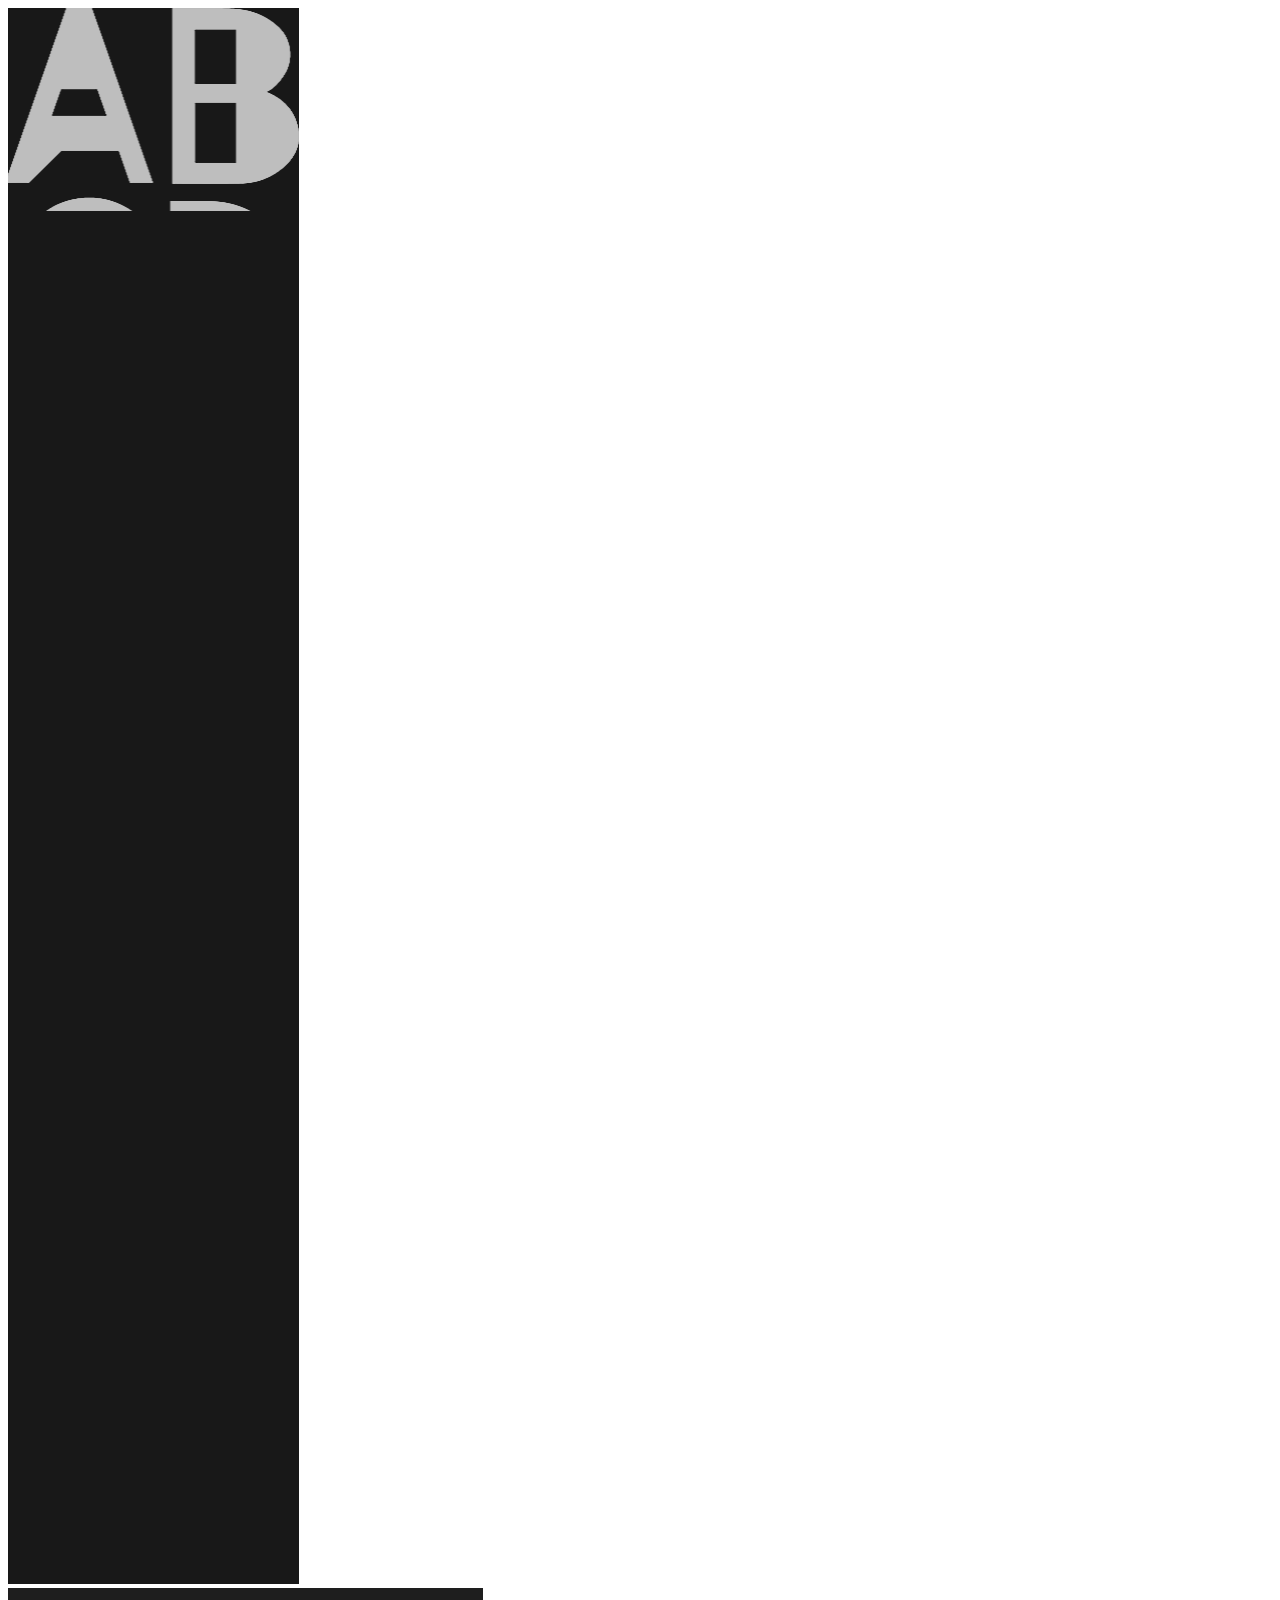
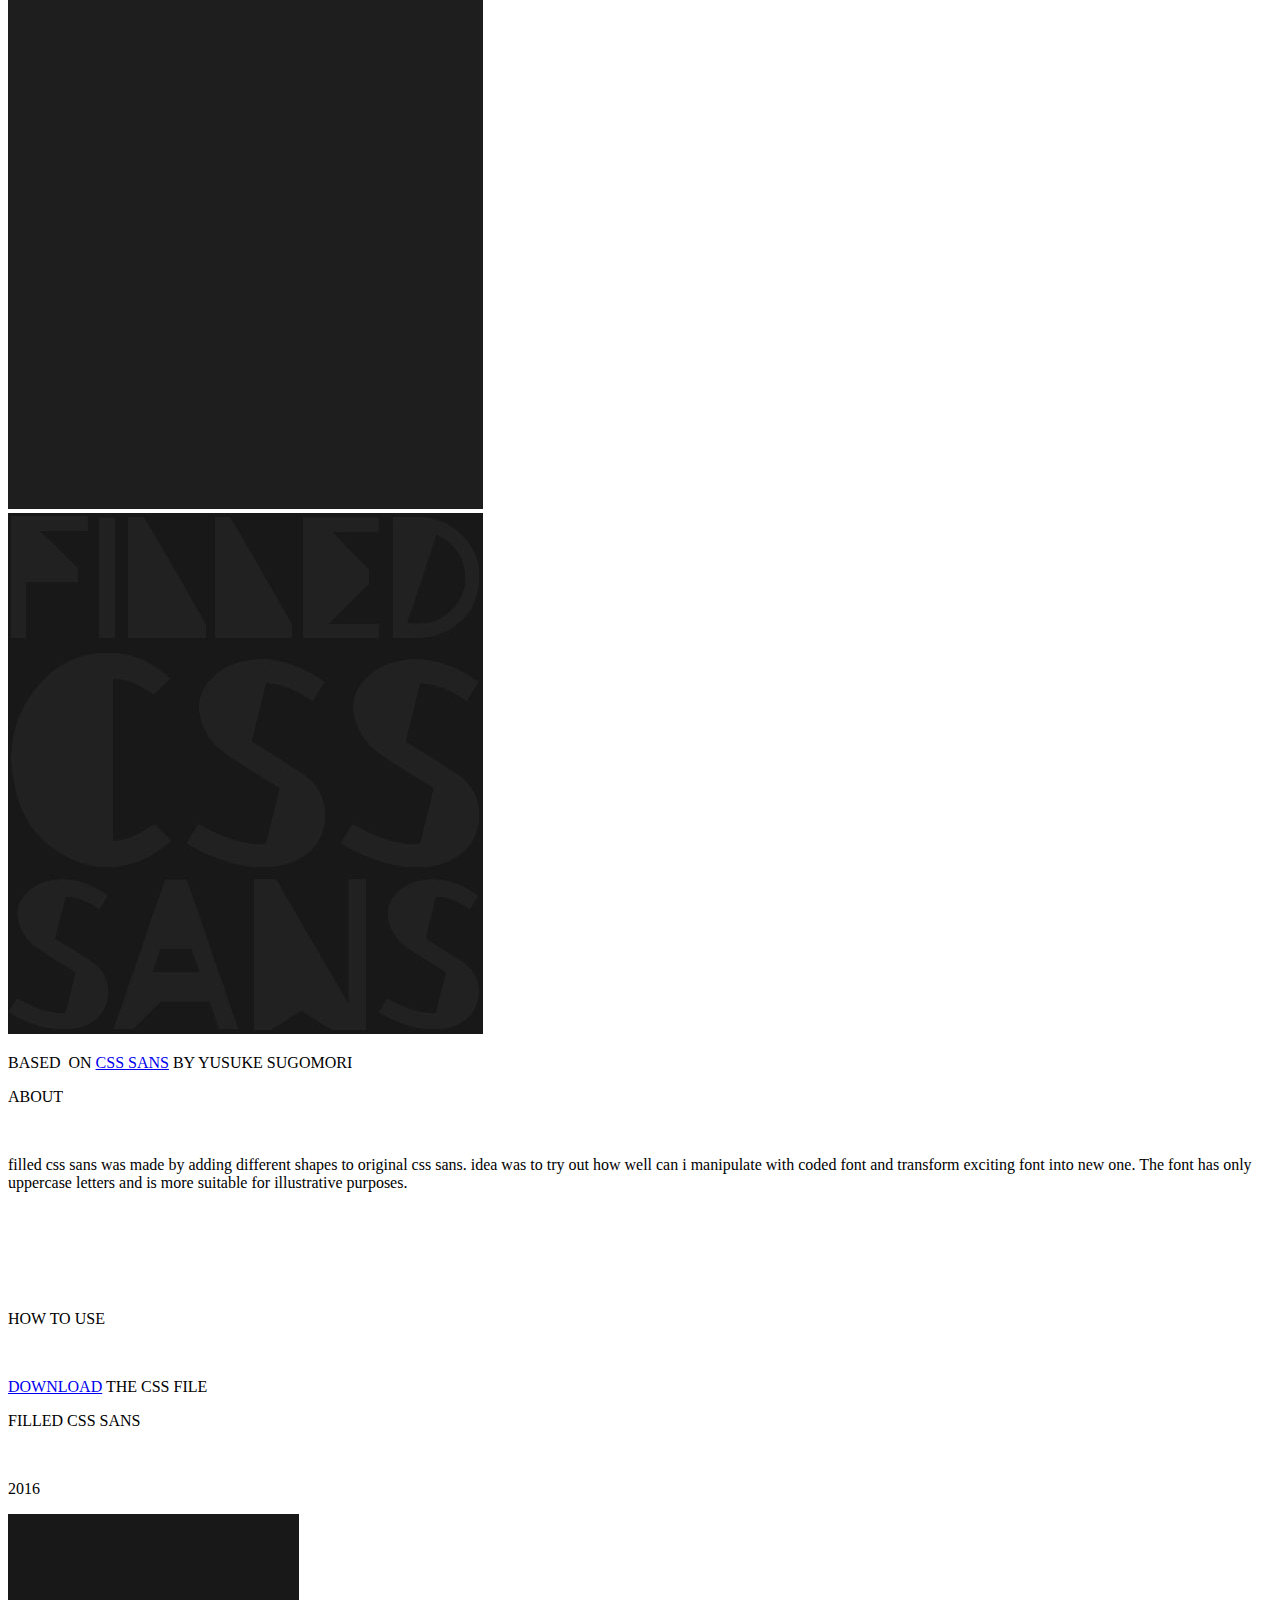
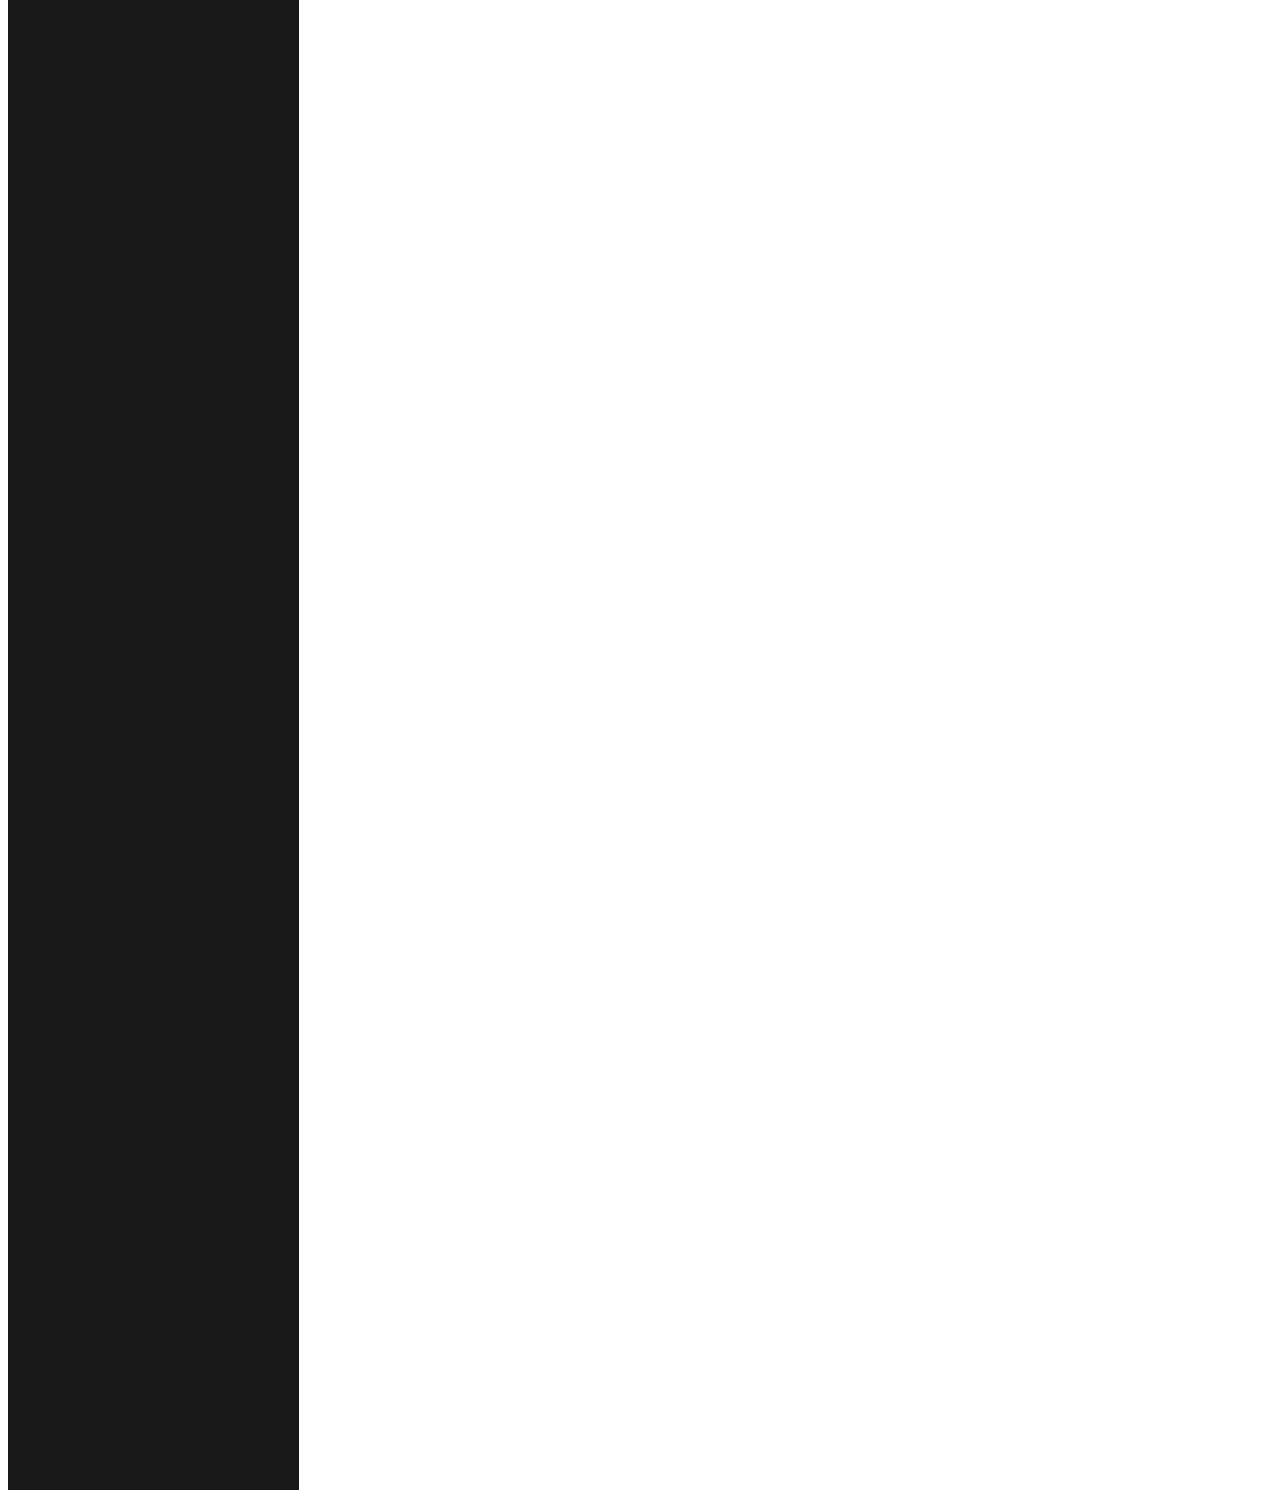
==== filled-css-sans.html @ e996a2e2 "fifth commit" ====
<!DOCTYPE html>
<html class="html" lang="en-US">
 <head>

  <script type="text/javascript">
   if(typeof Muse == "undefined") window.Muse = {}; window.Muse.assets = {"required":["jquery-1.8.3.min.js", "museutils.js", "jquery.watch.js", "filled-css-sans.css"], "outOfDate":[]};
</script>
  
  <meta http-equiv="Content-type" content="text/html;charset=UTF-8"/>
  <meta name="generator" content="2015.0.0.309"/>
  <title>Filled CSS Sans</title>
  <!-- CSS -->
  <link rel="stylesheet" type="text/css" href="css/site_global.css?4060860913"/>
  <link rel="stylesheet" type="text/css" href="css/filled-css-sans.css?461024444" id="pagesheet"/>
  <!-- Other scripts -->
  <script type="text/javascript">
   document.documentElement.className += ' js';
</script>
   </head>
 <body>

  <div class="clearfix" id="page"><!-- group -->
   <div class="clip_frame grpelem" id="u309"><!-- image -->
    <img class="block" id="u309_img" src="images/alpha.gif" alt="" width="291" height="1576"/>
   </div>
   <div class="clearfix grpelem" id="ppu271"><!-- column -->
    <div class="clearfix colelem" id="pu271"><!-- group -->
     <div class="clip_frame grpelem" id="u271"><!-- image -->
      <img class="block" id="u271_img" src="images/filled-head.gif" alt="" width="475" height="521"/>
     </div>
     <div class="clip_frame grpelem" id="u272"><!-- image -->
      <img class="block" id="u272_img" src="images/filled-head.jpg" alt="" width="475" height="521"/>
     </div>
    </div>
    <div class="clearfix colelem" id="u322-8"><!-- content -->
     <p>BASED&nbsp; ON <a class="nonblock" href="http://yusugomori.com/projects/css-sans/" target="_blank">CSS SANS</a> BY YUSUKE SUGOMORI</p>
    </div>
    <div class="clearfix colelem" id="u278-18"><!-- content -->
     <p id="u278-2">ABOUT</p>
     <p id="u278-3">&nbsp;</p>
     <p id="u278-5">filled css sans was made by adding different shapes to original css sans. idea was to try out how well can i manipulate with coded font and transform exciting font into new one. The font has only uppercase letters and is more suitable for illustrative purposes.</p>
     <p id="u278-6">&nbsp;</p>
     <p id="u278-7">&nbsp;</p>
     <p id="u278-8">&nbsp;</p>
     <p id="u278-10">HOW TO USE</p>
     <p id="u278-11">&nbsp;</p>
     <p id="u278-16"><a class="nonblock" href="assets/filled-css-sans.css" target="_blank">DOWNLOAD</a> THE CSS FILE</p>
    </div>
    <div class="clearfix colelem" id="u327-7"><!-- content -->
     <p>FILLED CSS SANS</p>
     <p>&nbsp;</p>
     <p>2016</p>
    </div>
   </div>
   <div class="clip_frame grpelem" id="u314"><!-- image -->
    <img class="block" id="u314_img" src="images/alpha2.gif" alt="" width="291" height="1576"/>
   </div>
   <div class="verticalspacer"></div>
  </div>
  <!-- JS includes -->
  <script type="text/javascript">
   if (document.location.protocol != 'https:') document.write('\x3Cscript src="http://musecdn2.businesscatalyst.com/scripts/4.0/jquery-1.8.3.min.js" type="text/javascript">\x3C/script>');
</script>
  <script type="text/javascript">
   window.jQuery || document.write('\x3Cscript src="scripts/jquery-1.8.3.min.js" type="text/javascript">\x3C/script>');
</script>
  <script src="scripts/museutils.js?183364071" type="text/javascript"></script>
  <script src="scripts/jquery.watch.js?71412426" type="text/javascript"></script>
  <!-- Other scripts -->
  <script type="text/javascript">
   $(document).ready(function() { try {
(function(){var a={},b=function(a){if(a.match(/^rgb/))return a=a.replace(/\s+/g,"").match(/([\d\,]+)/gi)[0].split(","),(parseInt(a[0])<<16)+(parseInt(a[1])<<8)+parseInt(a[2]);if(a.match(/^\#/))return parseInt(a.substr(1),16);return 0};(function(){$('link[type="text/css"]').each(function(){var b=($(this).attr("href")||"").match(/\/?css\/([\w\-]+\.css)\?(\d+)/);b&&b[1]&&b[2]&&(a[b[1]]=b[2])})})();(function(){$("body").append('<div class="version" style="display:none; width:1px; height:1px;"></div>');
for(var c=$(".version"),d=0;d<Muse.assets.required.length;){var f=Muse.assets.required[d],g=f.match(/([\w\-\.]+)\.(\w+)$/),k=g&&g[1]?g[1]:null,g=g&&g[2]?g[2]:null;switch(g.toLowerCase()){case "css":k=k.replace(/\W/gi,"_").replace(/^([^a-z])/gi,"_$1");c.addClass(k);var g=b(c.css("color")),h=b(c.css("background-color"));g!=0||h!=0?(Muse.assets.required.splice(d,1),"undefined"!=typeof a[f]&&(g!=a[f]>>>24||h!=(a[f]&16777215))&&Muse.assets.outOfDate.push(f)):d++;c.removeClass(k);break;case "js":k.match(/^jquery-[\d\.]+/gi)&&
typeof $!="undefined"?Muse.assets.required.splice(d,1):d++;break;default:throw Error("Unsupported file type: "+g);}}c.remove();if(Muse.assets.outOfDate.length||Muse.assets.required.length)c="Some files on the server may be missing or incorrect. Clear browser cache and try again. If the problem persists please contact website author.",(d=location&&location.search&&location.search.match&&location.search.match(/muse_debug/gi))&&Muse.assets.outOfDate.length&&(c+="\nOut of date: "+Muse.assets.outOfDate.join(",")),d&&Muse.assets.required.length&&(c+="\nMissing: "+Muse.assets.required.join(",")),alert(c)})()})();/* body */
Muse.Utils.transformMarkupToFixBrowserProblemsPreInit();/* body */
Muse.Utils.prepHyperlinks(true);/* body */
Muse.Utils.fullPage('#page');/* 100% height page */
Muse.Utils.showWidgetsWhenReady();/* body */
Muse.Utils.transformMarkupToFixBrowserProblems();/* body */
} catch(e) { if (e && 'function' == typeof e.notify) e.notify(); else Muse.Assert.fail('Error calling selector function:' + e); }});
</script>
   </body>
</html>
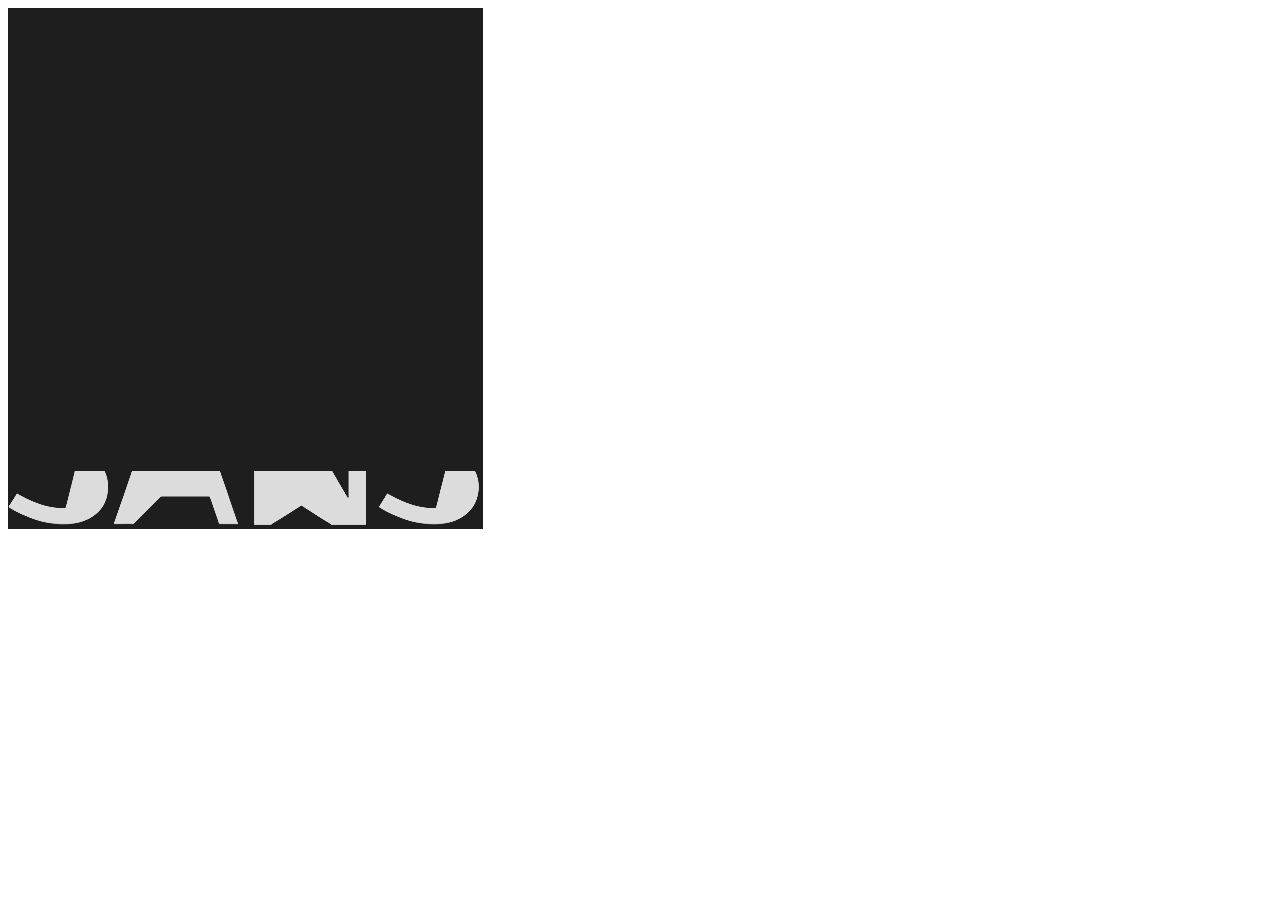
==== commit 9a89a40c: "sixth commit" ====
--- a/filled-css-sans.html
+++ b/filled-css-sans.html
@@ -3,15 +3,15 @@
  <head>
 
   <script type="text/javascript">
-   if(typeof Muse == "undefined") window.Muse = {}; window.Muse.assets = {"required":["jquery-1.8.3.min.js", "museutils.js", "jquery.watch.js", "filled-css-sans.css"], "outOfDate":[]};
+   if(typeof Muse == "undefined") window.Muse = {}; window.Muse.assets = {"required":["jquery-1.8.3.min.js", "museutils.js", "jquery.watch.js", "index.css"], "outOfDate":[]};
 </script>
   
   <meta http-equiv="Content-type" content="text/html;charset=UTF-8"/>
   <meta name="generator" content="2015.0.0.309"/>
-  <title>Filled CSS Sans</title>
+  <title>Home</title>
   <!-- CSS -->
-  <link rel="stylesheet" type="text/css" href="css/site_global.css?4060860913"/>
-  <link rel="stylesheet" type="text/css" href="css/filled-css-sans.css?461024444" id="pagesheet"/>
+  <link rel="stylesheet" type="text/css" href="css/site_global.css?440862935"/>
+  <link rel="stylesheet" type="text/css" href="css/index.css?4251204375" id="pagesheet"/>
   <!-- Other scripts -->
   <script type="text/javascript">
    document.documentElement.className += ' js';
@@ -19,42 +19,8 @@
    </head>
  <body>
 
-  <div class="clearfix" id="page"><!-- group -->
-   <div class="clip_frame grpelem" id="u309"><!-- image -->
-    <img class="block" id="u309_img" src="images/alpha.gif" alt="" width="291" height="1576"/>
-   </div>
-   <div class="clearfix grpelem" id="ppu271"><!-- column -->
-    <div class="clearfix colelem" id="pu271"><!-- group -->
-     <div class="clip_frame grpelem" id="u271"><!-- image -->
-      <img class="block" id="u271_img" src="images/filled-head.gif" alt="" width="475" height="521"/>
-     </div>
-     <div class="clip_frame grpelem" id="u272"><!-- image -->
-      <img class="block" id="u272_img" src="images/filled-head.jpg" alt="" width="475" height="521"/>
-     </div>
-    </div>
-    <div class="clearfix colelem" id="u322-8"><!-- content -->
-     <p>BASED&nbsp; ON <a class="nonblock" href="http://yusugomori.com/projects/css-sans/" target="_blank">CSS SANS</a> BY YUSUKE SUGOMORI</p>
-    </div>
-    <div class="clearfix colelem" id="u278-18"><!-- content -->
-     <p id="u278-2">ABOUT</p>
-     <p id="u278-3">&nbsp;</p>
-     <p id="u278-5">filled css sans was made by adding different shapes to original css sans. idea was to try out how well can i manipulate with coded font and transform exciting font into new one. The font has only uppercase letters and is more suitable for illustrative purposes.</p>
-     <p id="u278-6">&nbsp;</p>
-     <p id="u278-7">&nbsp;</p>
-     <p id="u278-8">&nbsp;</p>
-     <p id="u278-10">HOW TO USE</p>
-     <p id="u278-11">&nbsp;</p>
-     <p id="u278-16"><a class="nonblock" href="assets/filled-css-sans.css" target="_blank">DOWNLOAD</a> THE CSS FILE</p>
-    </div>
-    <div class="clearfix colelem" id="u327-7"><!-- content -->
-     <p>FILLED CSS SANS</p>
-     <p>&nbsp;</p>
-     <p>2016</p>
-    </div>
-   </div>
-   <div class="clip_frame grpelem" id="u314"><!-- image -->
-    <img class="block" id="u314_img" src="images/alpha2.gif" alt="" width="291" height="1576"/>
-   </div>
+  <div class="clearfix" id="page"><!-- column -->
+   <a class="nonblock nontext clip_frame colelem" id="u146" href="filled-css-sans.html"><!-- image --><img class="block" id="u146_img" src="images/filled-head.gif" alt="" width="475" height="521"/></a>
    <div class="verticalspacer"></div>
   </div>
   <!-- JS includes -->
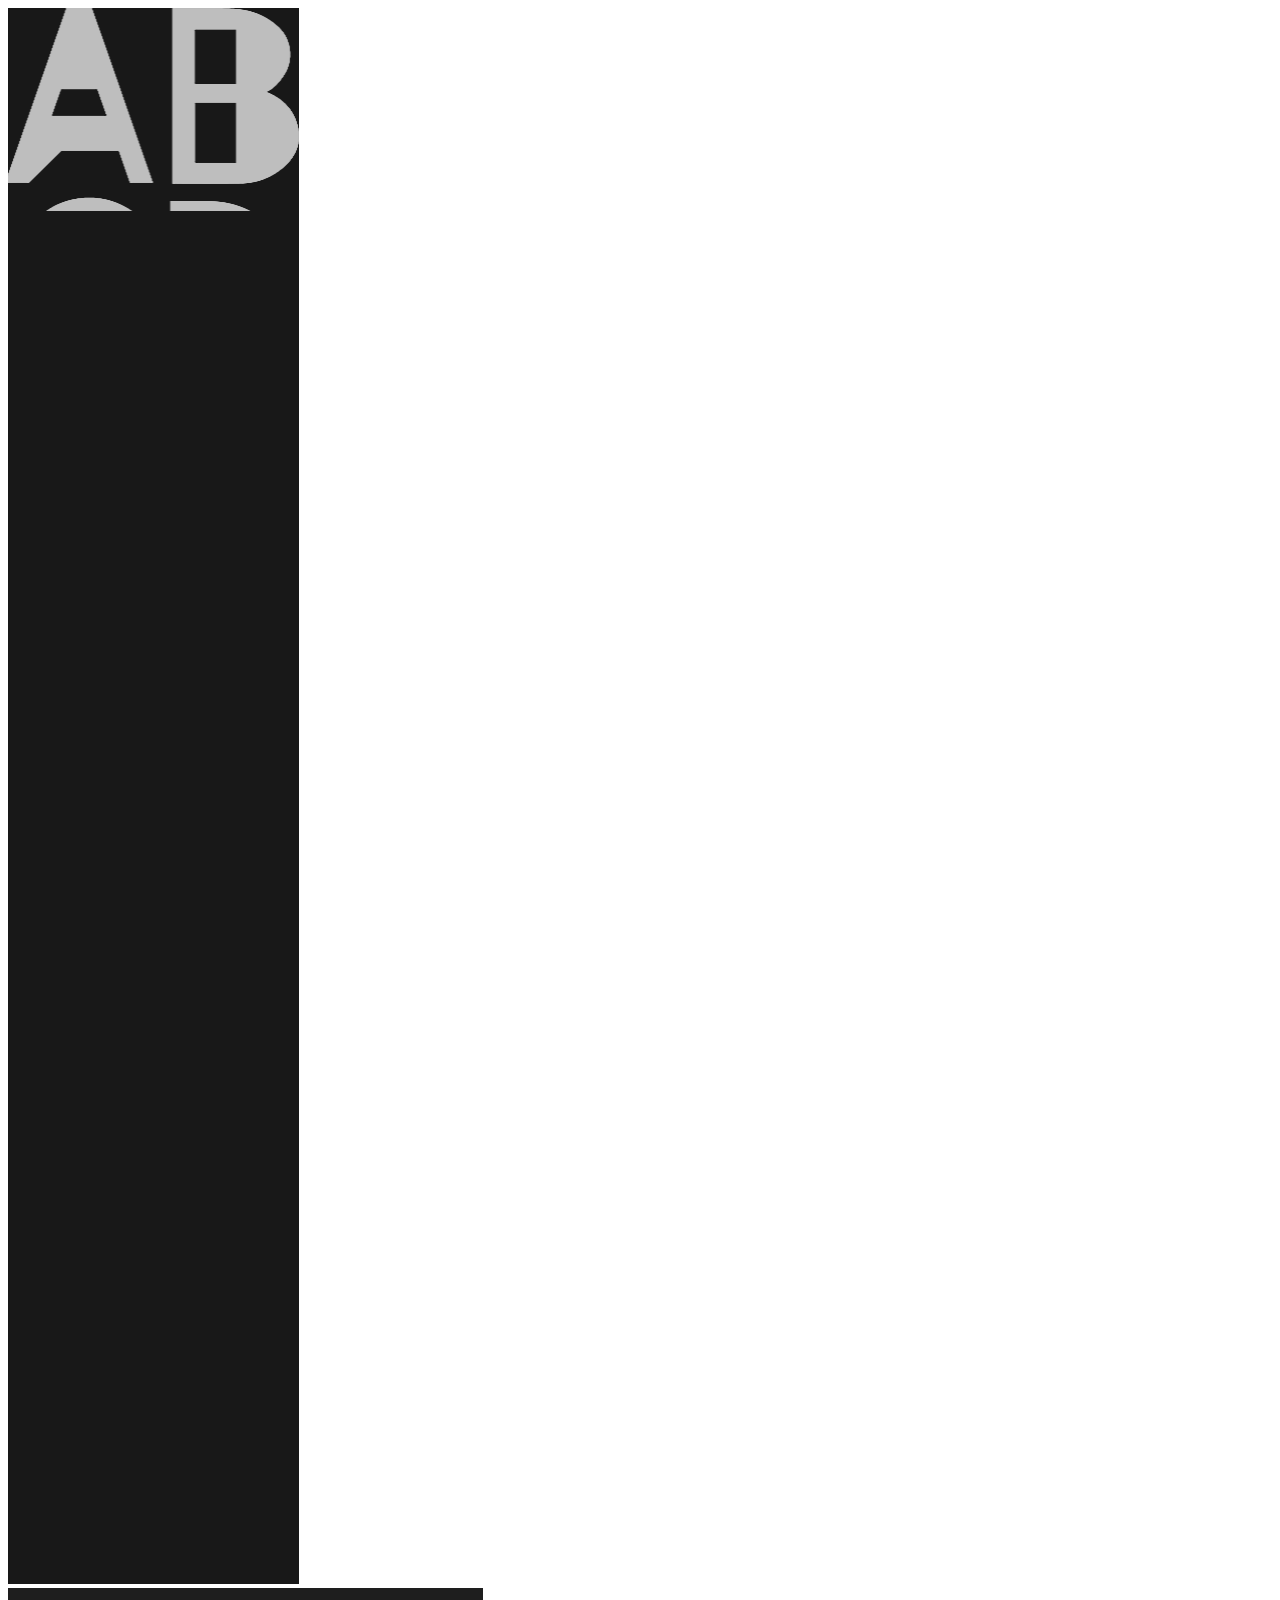
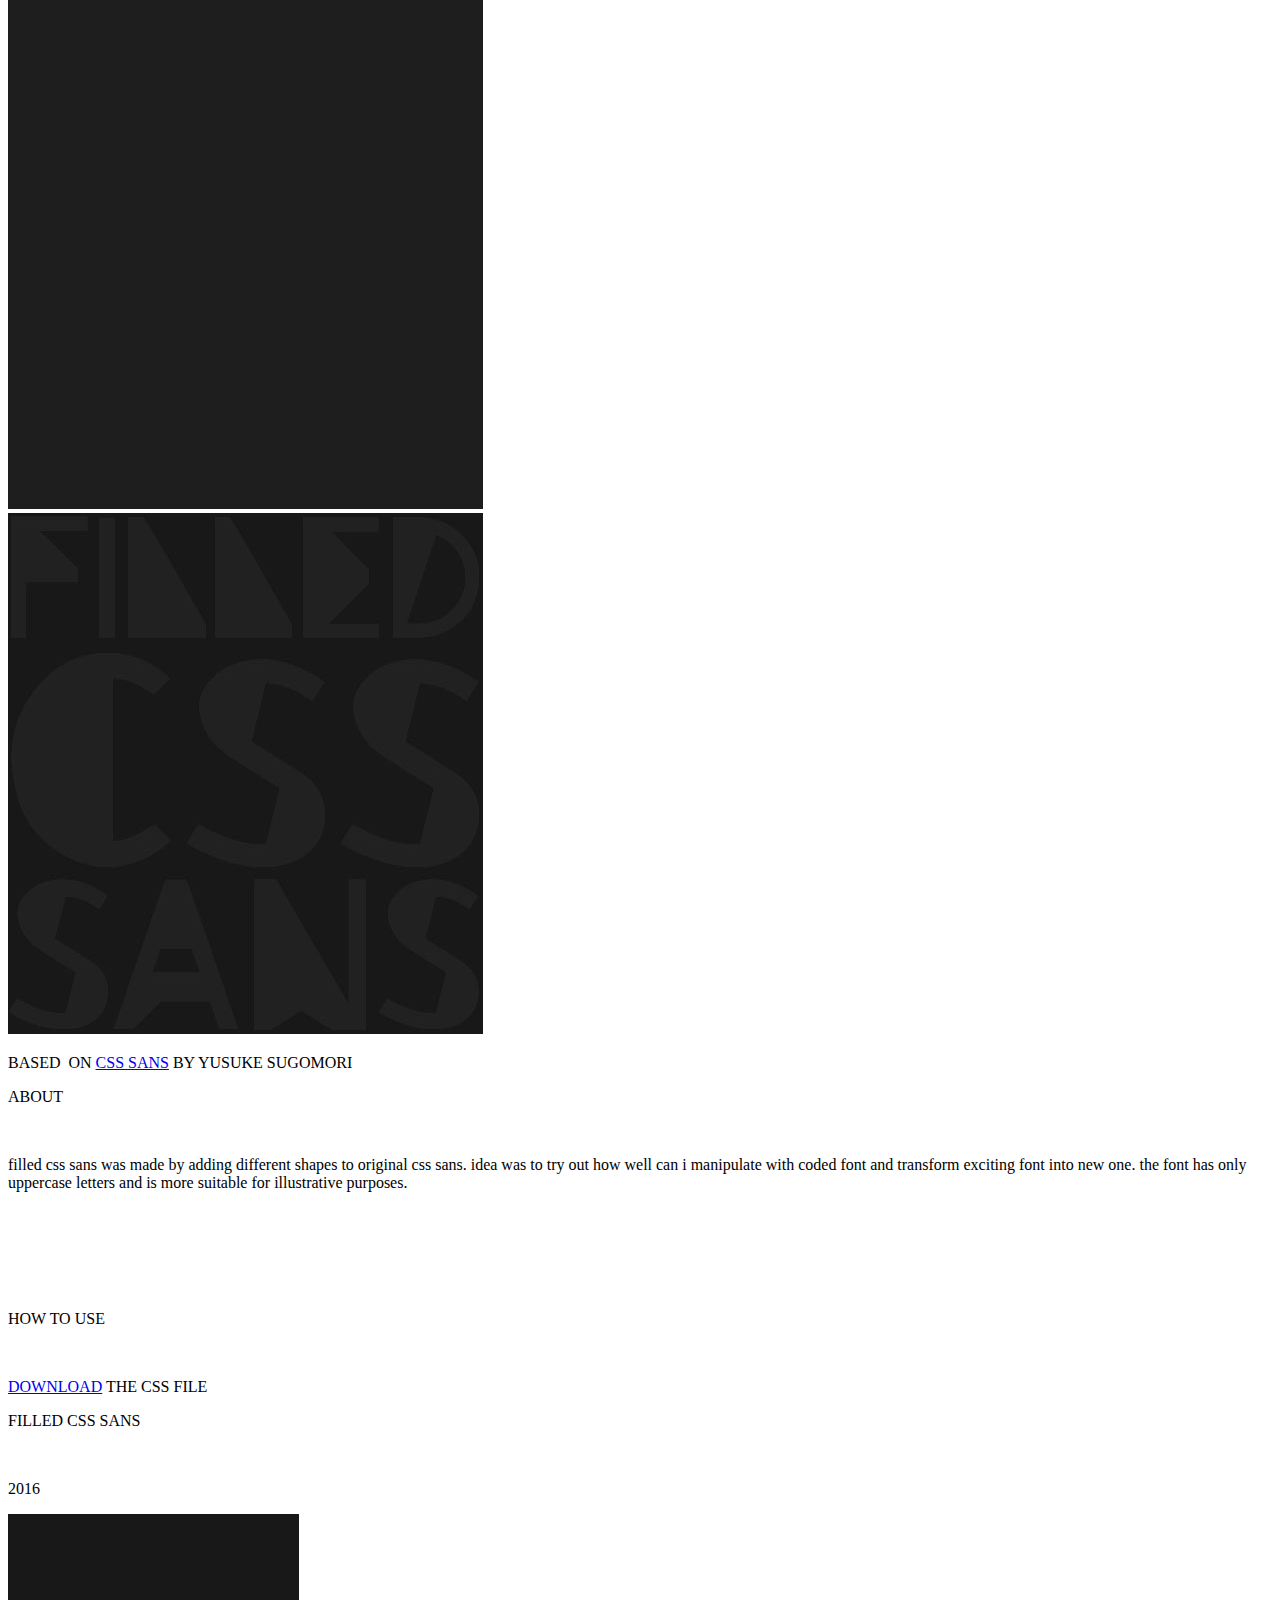
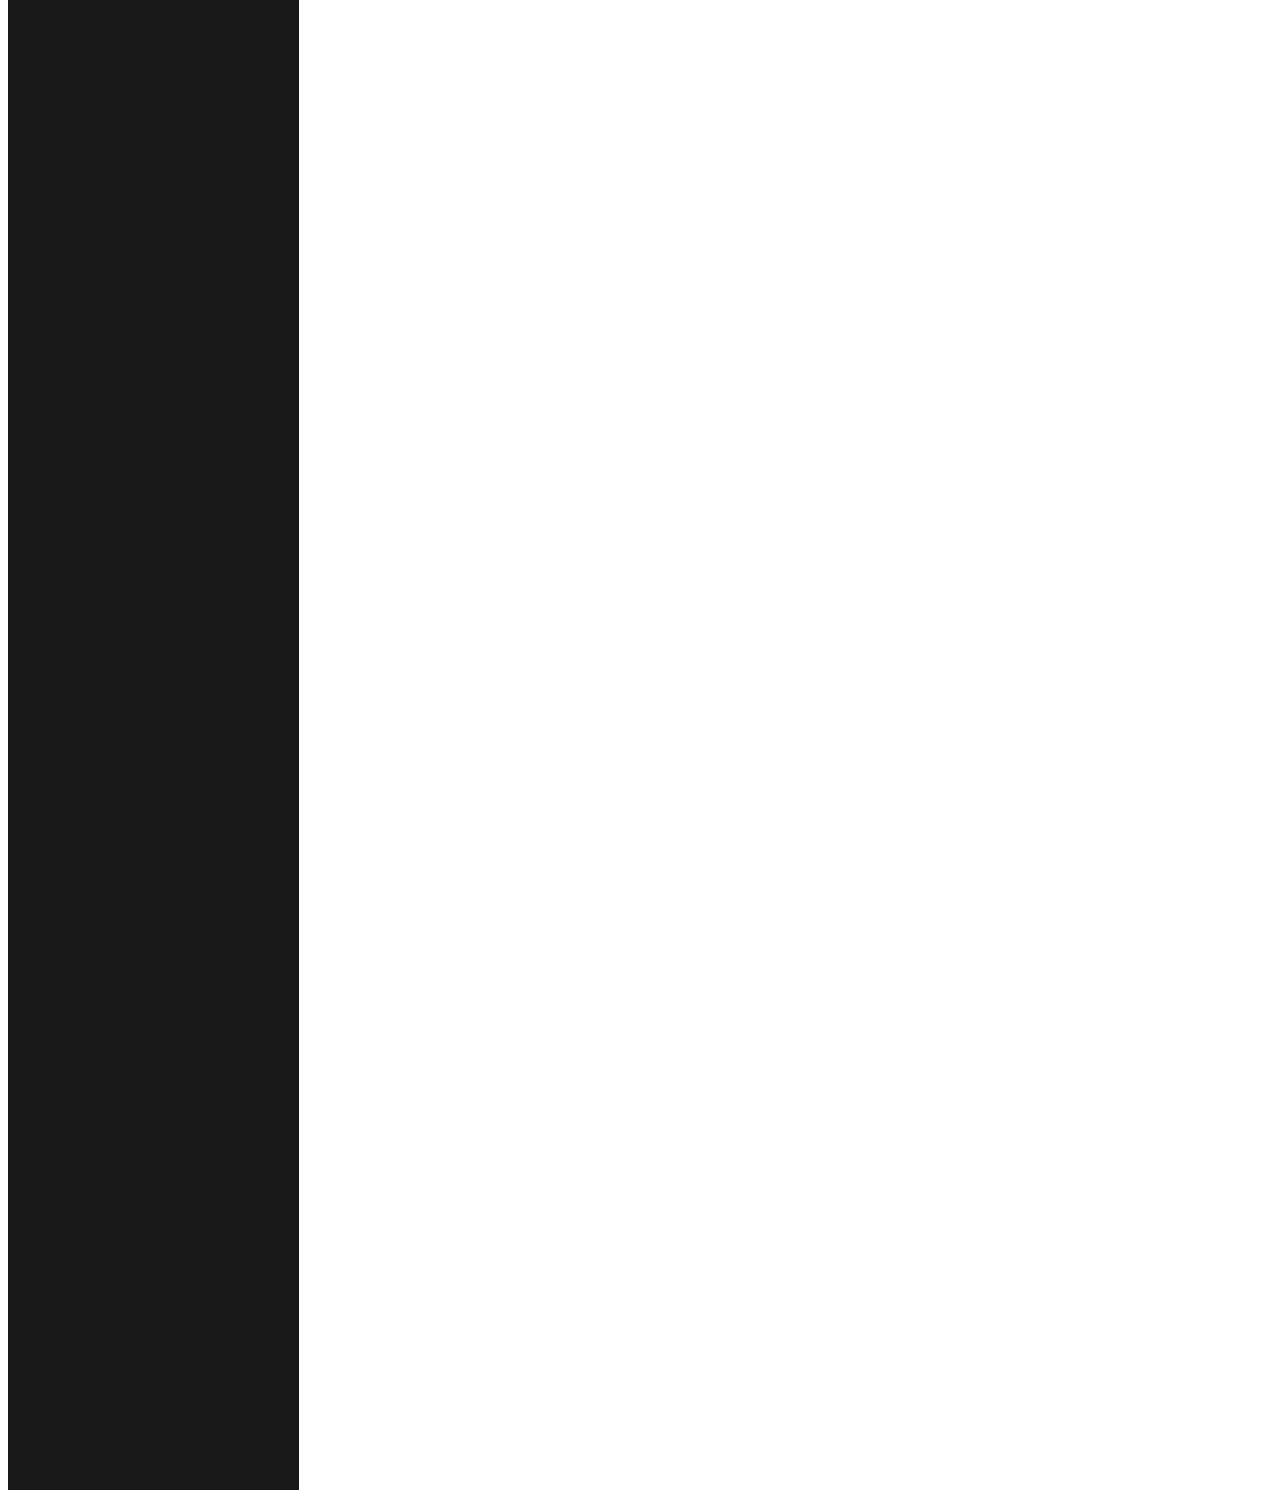
==== commit d798c0f1: "eight commit" ====
--- a/filled-css-sans.html
+++ b/filled-css-sans.html
@@ -3,15 +3,15 @@
  <head>
 
   <script type="text/javascript">
-   if(typeof Muse == "undefined") window.Muse = {}; window.Muse.assets = {"required":["jquery-1.8.3.min.js", "museutils.js", "jquery.watch.js", "index.css"], "outOfDate":[]};
+   if(typeof Muse == "undefined") window.Muse = {}; window.Muse.assets = {"required":["jquery-1.8.3.min.js", "museutils.js", "jquery.watch.js", "filled-css-sans.css"], "outOfDate":[]};
 </script>
   
   <meta http-equiv="Content-type" content="text/html;charset=UTF-8"/>
   <meta name="generator" content="2015.0.0.309"/>
-  <title>Home</title>
+  <title>Filled CSS Sans</title>
   <!-- CSS -->
-  <link rel="stylesheet" type="text/css" href="css/site_global.css?440862935"/>
-  <link rel="stylesheet" type="text/css" href="css/index.css?4251204375" id="pagesheet"/>
+  <link rel="stylesheet" type="text/css" href="css/site_global.css?4060860913"/>
+  <link rel="stylesheet" type="text/css" href="css/filled-css-sans.css?461024444" id="pagesheet"/>
   <!-- Other scripts -->
   <script type="text/javascript">
    document.documentElement.className += ' js';
@@ -19,8 +19,42 @@
    </head>
  <body>
 
-  <div class="clearfix" id="page"><!-- column -->
-   <a class="nonblock nontext clip_frame colelem" id="u146" href="filled-css-sans.html"><!-- image --><img class="block" id="u146_img" src="images/filled-head.gif" alt="" width="475" height="521"/></a>
+  <div class="clearfix" id="page"><!-- group -->
+   <div class="clip_frame grpelem" id="u309"><!-- image -->
+    <img class="block" id="u309_img" src="images/alpha.gif" alt="" width="291" height="1576"/>
+   </div>
+   <div class="clearfix grpelem" id="ppu271"><!-- column -->
+    <div class="clearfix colelem" id="pu271"><!-- group -->
+     <div class="clip_frame grpelem" id="u271"><!-- image -->
+      <img class="block" id="u271_img" src="images/filled-head.gif" alt="" width="475" height="521"/>
+     </div>
+     <div class="clip_frame grpelem" id="u272"><!-- image -->
+      <img class="block" id="u272_img" src="images/filled-head.jpg" alt="" width="475" height="521"/>
+     </div>
+    </div>
+    <div class="clearfix colelem" id="u322-8"><!-- content -->
+     <p>BASED&nbsp; ON <a class="nonblock" href="http://yusugomori.com/projects/css-sans/" target="_blank">CSS SANS</a> BY YUSUKE SUGOMORI</p>
+    </div>
+    <div class="clearfix colelem" id="u278-18"><!-- content -->
+     <p id="u278-2">ABOUT</p>
+     <p id="u278-3">&nbsp;</p>
+     <p id="u278-5">filled css sans was made by adding different shapes to original css sans. idea was to try out how well can i manipulate with coded font and transform exciting font into new one. the font has only uppercase letters and is more suitable for illustrative purposes.</p>
+     <p id="u278-6">&nbsp;</p>
+     <p id="u278-7">&nbsp;</p>
+     <p id="u278-8">&nbsp;</p>
+     <p id="u278-10">HOW TO USE</p>
+     <p id="u278-11">&nbsp;</p>
+     <p id="u278-16"><a class="nonblock" href="assets/filled-css-sans2.css" target="_blank">DOWNLOAD</a> THE CSS FILE</p>
+    </div>
+    <div class="clearfix colelem" id="u327-7"><!-- content -->
+     <p>FILLED CSS SANS</p>
+     <p>&nbsp;</p>
+     <p>2016</p>
+    </div>
+   </div>
+   <div class="clip_frame grpelem" id="u314"><!-- image -->
+    <img class="block" id="u314_img" src="images/alpha2.gif" alt="" width="291" height="1576"/>
+   </div>
    <div class="verticalspacer"></div>
   </div>
   <!-- JS includes -->
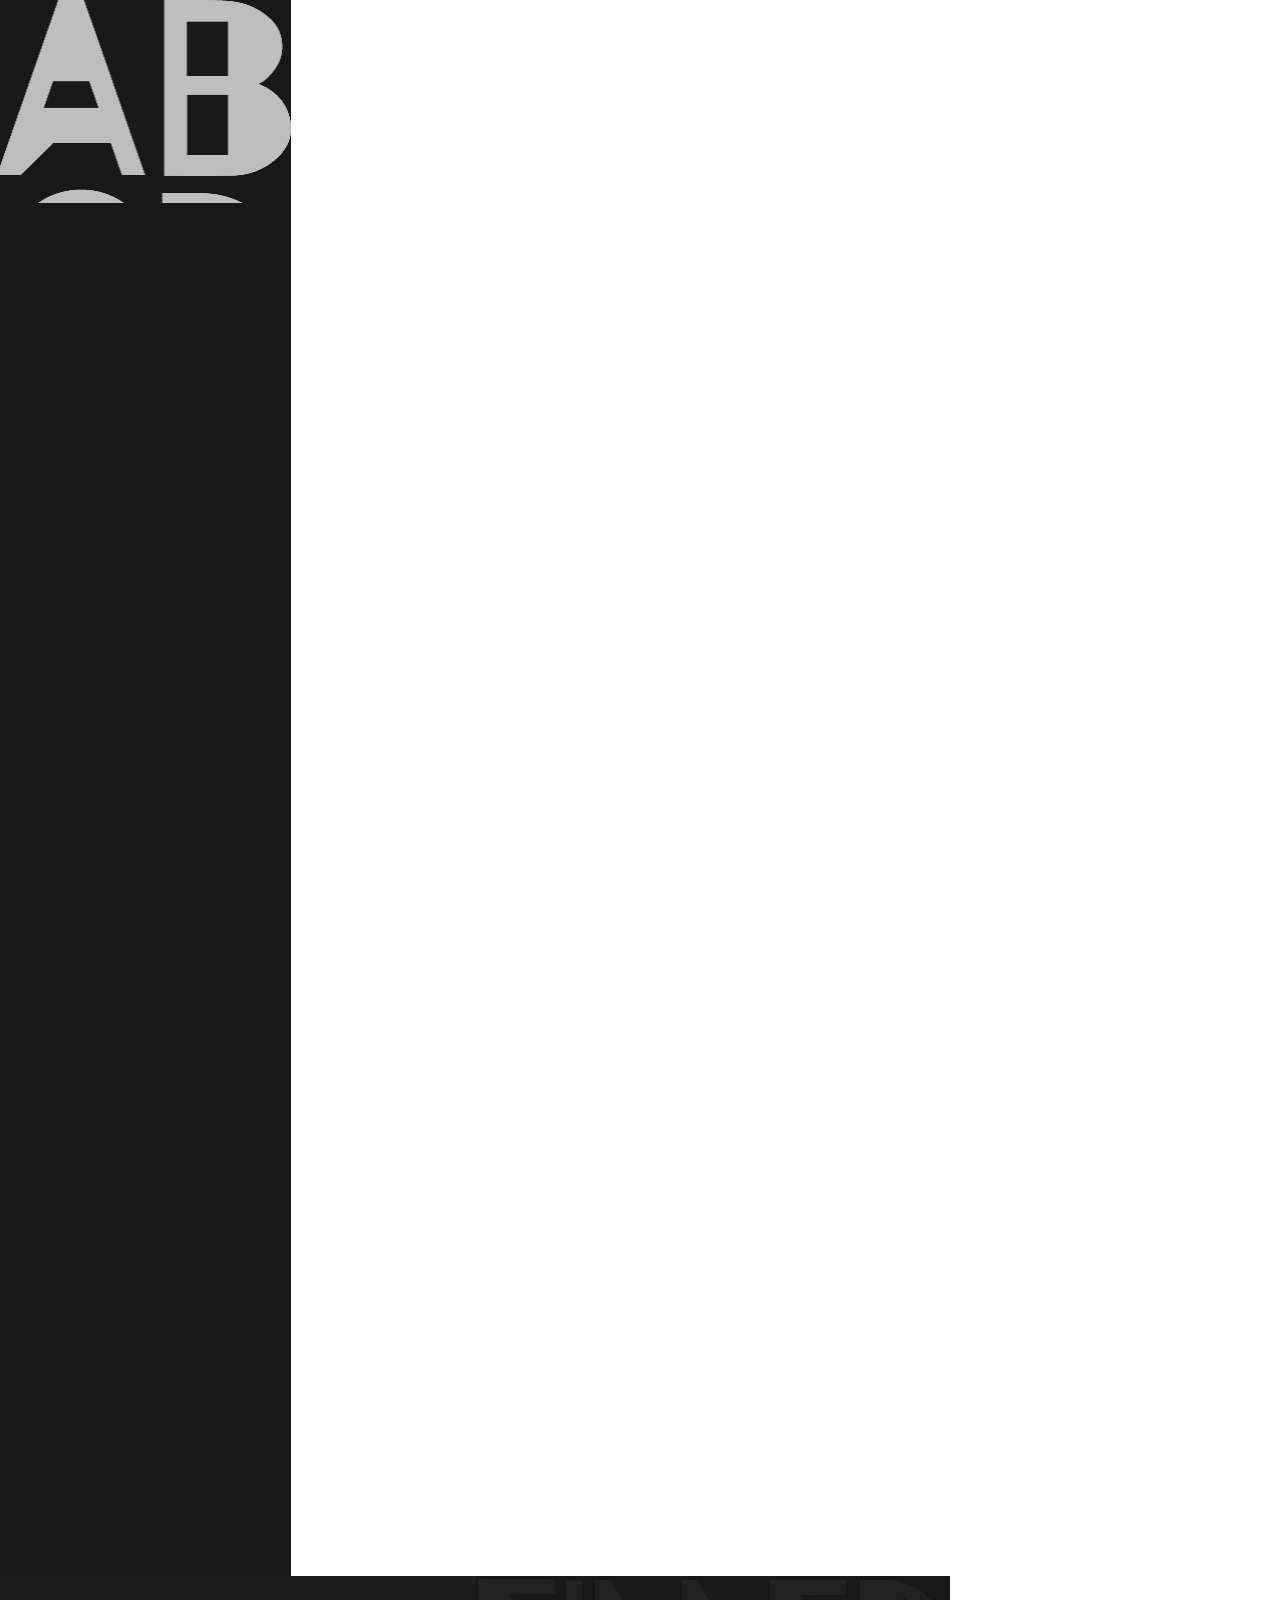
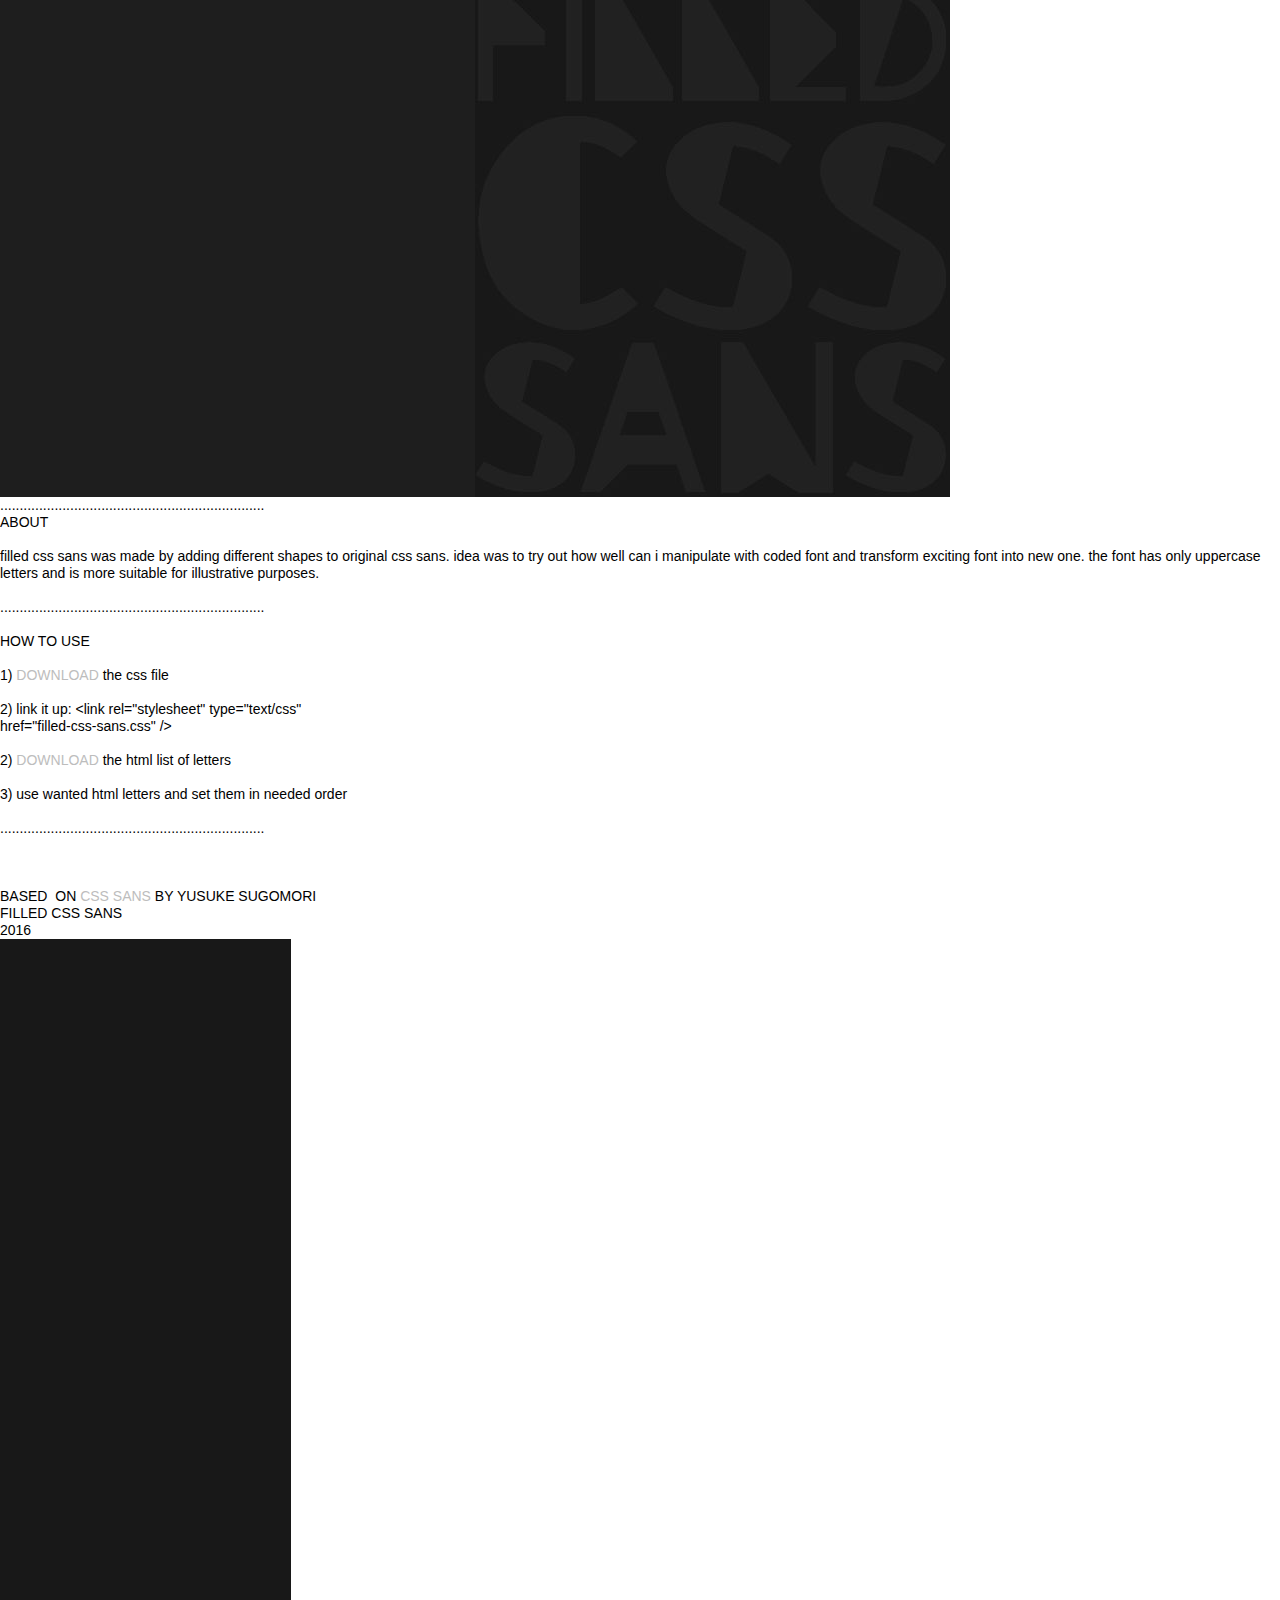
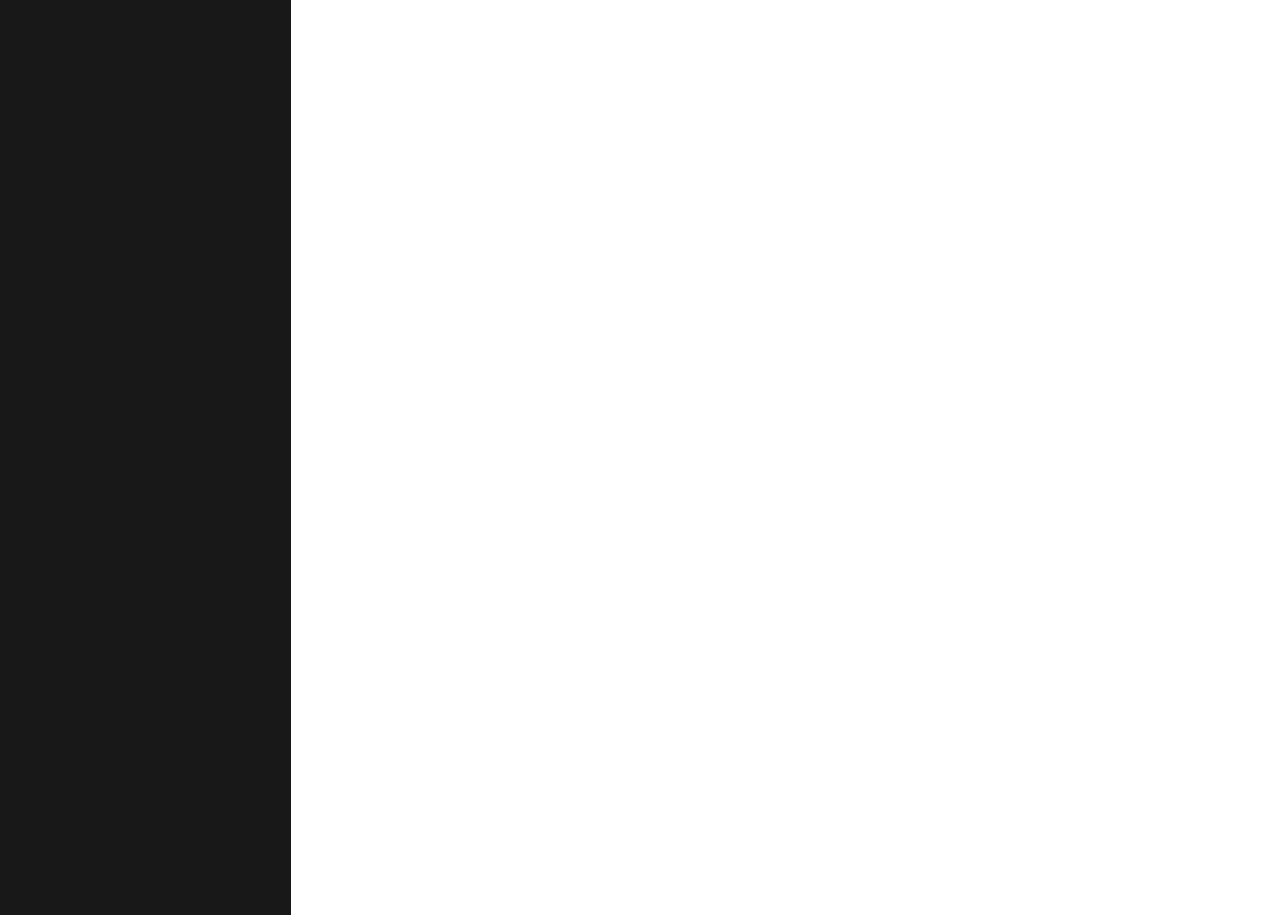
==== commit 28041d38: "eleventh" ====
--- a/filled-css-sans.html
+++ b/filled-css-sans.html
@@ -10,8 +10,8 @@
   <meta name="generator" content="2015.0.0.309"/>
   <title>Filled CSS Sans</title>
   <!-- CSS -->
-  <link rel="stylesheet" type="text/css" href="css/site_global.css?4060860913"/>
-  <link rel="stylesheet" type="text/css" href="css/filled-css-sans.css?461024444" id="pagesheet"/>
+  <link rel="stylesheet" type="text/css" href="css/site_global.css?3848999111"/>
+  <link rel="stylesheet" type="text/css" href="css/filled-css-sans.css?4213184869" id="pagesheet"/>
   <!-- Other scripts -->
   <script type="text/javascript">
    document.documentElement.className += ' js';
@@ -32,23 +32,39 @@
       <img class="block" id="u272_img" src="images/filled-head.jpg" alt="" width="475" height="521"/>
      </div>
     </div>
-    <div class="clearfix colelem" id="u322-8"><!-- content -->
-     <p>BASED&nbsp; ON <a class="nonblock" href="http://yusugomori.com/projects/css-sans/" target="_blank">CSS SANS</a> BY YUSUKE SUGOMORI</p>
+    <div class="clearfix colelem" id="u330-4"><!-- content -->
+     <p>....................................................................</p>
     </div>
-    <div class="clearfix colelem" id="u278-18"><!-- content -->
-     <p id="u278-2">ABOUT</p>
-     <p id="u278-3">&nbsp;</p>
-     <p id="u278-5">filled css sans was made by adding different shapes to original css sans. idea was to try out how well can i manipulate with coded font and transform exciting font into new one. the font has only uppercase letters and is more suitable for illustrative purposes.</p>
-     <p id="u278-6">&nbsp;</p>
-     <p id="u278-7">&nbsp;</p>
-     <p id="u278-8">&nbsp;</p>
-     <p id="u278-10">HOW TO USE</p>
-     <p id="u278-11">&nbsp;</p>
-     <p id="u278-16"><a class="nonblock" href="assets/filled-css-sans2.css" target="_blank">DOWNLOAD</a> THE CSS FILE</p>
+    <div class="clearfix colelem" id="pu278-40"><!-- group -->
+     <div class="clearfix grpelem" id="u278-40"><!-- content -->
+      <p id="u278-2">ABOUT</p>
+      <p id="u278-3">&nbsp;</p>
+      <p id="u278-5">filled css sans was made by adding different shapes to original css sans. idea was to try out how well can i manipulate with coded font and transform exciting font into new one. the font has only uppercase letters and is more suitable for illustrative purposes.</p>
+      <p id="u278-6">&nbsp;</p>
+      <p id="u278-8">....................................................................</p>
+      <p id="u278-9">&nbsp;</p>
+      <p id="u278-11">HOW TO USE</p>
+      <p id="u278-12">&nbsp;</p>
+      <p id="u278-18">1) <a class="nonblock" href="assets/filled-css-sans2.css" target="_blank">DOWNLOAD</a> the css file</p>
+      <p id="u278-19">&nbsp;</p>
+      <p id="u278-21">2) link it up: &lt;link rel=&quot;stylesheet&quot; type=&quot;text/css&quot;</p>
+      <p id="u278-23">href=&quot;filled-css-sans.css&quot; /&gt;</p>
+      <p id="u278-24">&nbsp;</p>
+      <p id="u278-29">2) <a class="nonblock" href="assets/index.html">DOWNLOAD</a> the html list of letters</p>
+      <p id="u278-30">&nbsp;</p>
+      <p id="u278-32">3) use wanted html letters and set them in needed order</p>
+      <p id="u278-33">&nbsp;</p>
+      <p id="u278-35"><span id="u278-34">....................................................................</span></p>
+      <p id="u278-36">&nbsp;</p>
+      <p id="u278-37">&nbsp;</p>
+      <p id="u278-38">&nbsp;</p>
+     </div>
+     <div class="clearfix grpelem" id="u322-8"><!-- content -->
+      <p><span id="u322">BASED&nbsp; ON </span><a class="nonblock" href="http://yusugomori.com/projects/css-sans/" target="_blank"><span id="u322-2">CSS SANS</span></a><span id="u322-4"> </span><span id="u322-5">BY YUSUKE SUGOMORI</span></p>
+     </div>
     </div>
-    <div class="clearfix colelem" id="u327-7"><!-- content -->
+    <div class="clearfix colelem" id="u327-6"><!-- content -->
      <p>FILLED CSS SANS</p>
-     <p>&nbsp;</p>
      <p>2016</p>
     </div>
    </div>
--- a/css/site_global.css
+++ b/css/site_global.css
@@ -0,0 +1,563 @@
+html
+{
+	min-height: 100%;
+	min-width: 100%;
+	-ms-text-size-adjust: none;
+}
+
+body,div,dl,dt,dd,ul,ol,li,nav,h1,h2,h3,h4,h5,h6,pre,code,form,fieldset,legend,input,button,textarea,p,blockquote,th,td,a
+{
+	margin: 0;
+	padding: 0;
+	border-width: 0;
+	-webkit-transform-origin: left top;
+	-ms-transform-origin: left top;
+	-o-transform-origin: left top;
+	transform-origin: left top;
+}
+
+table
+{
+	border-collapse: collapse;
+	border-spacing: 0;
+}
+
+fieldset,img
+{
+	border: 0;
+	-webkit-transform-origin: left top;
+	-ms-transform-origin: left top;
+	-o-transform-origin: left top;
+	transform-origin: left top;
+}
+
+address,caption,cite,code,dfn,em,strong,th,var,optgroup
+{
+	font-style: inherit;
+	font-weight: inherit;
+}
+
+del,ins
+{
+	text-decoration: none;
+}
+
+li
+{
+	list-style: none;
+}
+
+caption,th
+{
+	text-align: left;
+}
+
+h1,h2,h3,h4,h5,h6
+{
+	font-size: 100%;
+	font-weight: inherit;
+}
+
+input,button,textarea,select,optgroup,option
+{
+	font-family: inherit;
+	font-size: inherit;
+	font-style: inherit;
+	font-weight: inherit;
+}
+
+body
+{
+	font-family: Arial, Helvetica Neue, Helvetica, sans-serif;
+	text-align: left;
+	font-size: 14px;
+	line-height: 17px;
+	word-wrap: break-word;
+	text-rendering: optimizeLegibility;/* kerning, primarily */
+	-moz-font-feature-settings: 'liga';
+	-ms-font-feature-settings: 'liga';
+	-webkit-font-feature-settings: 'liga';
+	font-feature-settings: 'liga';
+}
+
+@media screen and (-webkit-min-device-pixel-ratio:0)
+{
+	body { text-rendering:auto; }
+}
+
+a
+{
+	color: inherit;
+	text-decoration: inherit;
+}
+
+a:link
+{
+	color: #BDBDBD;
+	text-decoration: inherit;
+}
+
+a:visited
+{
+	color: #BDBDBD;
+	text-decoration: inherit;
+}
+
+a:hover
+{
+	color: #212121;
+	text-decoration: inherit;
+}
+
+a:active
+{
+	color: #FFFFFF;
+	text-decoration: inherit;
+}
+
+a.nontext /* used to override default properties of 'a' tag */
+{
+	color: black;
+	text-decoration: none;
+	font-style: normal;
+	font-weight: normal;
+}
+
+.normal_text
+{
+	color: #000000;
+	direction: ltr;
+	font-family: Arial, Helvetica Neue, Helvetica, sans-serif;
+	font-size: 14px;
+	font-style: normal;
+	font-weight: normal;
+	letter-spacing: 0px;
+	line-height: 17px;
+	text-align: left;
+	text-decoration: none;
+	text-indent: 0px;
+	text-transform: none;
+	vertical-align: 0px;
+	padding: 0px;
+}
+
+.list0 li:before
+{
+	position: absolute;
+	right: 100%;
+	letter-spacing: 0px;
+	text-decoration: none;
+	font-weight: normal;
+	font-style: normal;
+}
+
+.rtl-list li:before
+{
+	right: auto;
+	left: 100%;
+}
+
+.nls-None > li:before,.nls-None .list3 > li:before,.nls-None .list6 > li:before
+{
+	margin-right: 6px;
+	content: '•';
+}
+
+.nls-None .list1 > li:before,.nls-None .list4 > li:before,.nls-None .list7 > li:before
+{
+	margin-right: 6px;
+	content: '○';
+}
+
+.nls-None,.nls-None .list1,.nls-None .list2,.nls-None .list3,.nls-None .list4,.nls-None .list5,.nls-None .list6,.nls-None .list7,.nls-None .list8
+{
+	padding-left: 34px;
+}
+
+.nls-None.rtl-list,.nls-None .list1.rtl-list,.nls-None .list2.rtl-list,.nls-None .list3.rtl-list,.nls-None .list4.rtl-list,.nls-None .list5.rtl-list,.nls-None .list6.rtl-list,.nls-None .list7.rtl-list,.nls-None .list8.rtl-list
+{
+	padding-left: 0px;
+	padding-right: 34px;
+}
+
+.nls-None .list2 > li:before,.nls-None .list5 > li:before,.nls-None .list8 > li:before
+{
+	margin-right: 6px;
+	content: '-';
+}
+
+.nls-None.rtl-list > li:before,.nls-None .list1.rtl-list > li:before,.nls-None .list2.rtl-list > li:before,.nls-None .list3.rtl-list > li:before,.nls-None .list4.rtl-list > li:before,.nls-None .list5.rtl-list > li:before,.nls-None .list6.rtl-list > li:before,.nls-None .list7.rtl-list > li:before,.nls-None .list8.rtl-list > li:before
+{
+	margin-right: 0px;
+	margin-left: 6px;
+}
+
+.TabbedPanelsTab
+{
+	white-space: nowrap;
+}
+
+.MenuBar  .MenuBarView,.MenuBar  .SubMenuView /* Resets for ul and li in menus */
+{
+	display: block;
+	list-style: none;
+}
+
+.MenuBar .SubMenu
+{
+	display: none;
+	position: absolute;
+}
+
+.NoWrap
+{
+	white-space: nowrap;
+	word-wrap: normal;
+}
+
+.rootelem /* the root of the artwork tree */
+{
+	margin-left: auto;
+	margin-right: auto;
+}
+
+.colelem /* a child element of a column */
+{
+	display: inline;
+	float: left;
+	clear: both;
+}
+
+.colelem100 /* a child element of a column that is 100% width */
+{
+	clear: both;
+}
+
+.grpelem /* a child element of a group */
+{
+	display: inline;
+	float: left;
+}
+
+.clearfix:after /* force a container to fit around floated items */
+{
+	content: "\0020";
+	visibility: hidden;
+	display: block;
+	height: 0;
+	clear: both;
+}
+
+*:first-child+html .clearfix /* IE7 */
+{
+	zoom: 1;
+}
+
+.clip_frame /* used to clip the contents as in the case of an image frame */
+{
+	overflow: hidden;
+}
+
+.inclusion_context /* context for positioning a group of elements that share the same height */
+{
+	display: table;
+	table-layout: fixed;
+	width: 0.01px;
+}
+
+.inclelem /* element of an inclusion context */
+{
+	display: table-cell;
+	vertical-align: top;
+}
+
+.f3s_mid /* 3-slice frame, middle slice */
+{
+	background-repeat: repeat;
+}
+
+.f3s_top,.f3s_bot /* 3-slice frame, top slice */
+{
+	background-repeat: no-repeat;
+}
+
+.f9s_top_left,.f9s_bot_left /* 9-slice frame, left corner slice */
+{
+	background-repeat: no-repeat;
+	background-position: left;
+}
+
+.f9s_top_right,.f9s_bot_right /* 9-slice frame, right corner slice */
+{
+	background-repeat: no-repeat;
+	background-position: right;
+}
+
+.f9s_top_mid,.f9s_bot_mid /* 9-slice frame, top/bottom horizontal slice */
+{
+	background-repeat: repeat-x;
+	background-position: 0px 0px;
+}
+
+.f9s_mid_left /* 9-slice frame, left vertical slice */
+{
+	background-repeat: repeat-y;
+	background-position: left;
+}
+
+.f9s_mid_right /* 9-slice frame, right vertical slice */
+{
+	background-repeat: repeat-y;
+	background-position: right;
+}
+
+.f9s_center /* 9-slice frame, center slice */
+{
+	background-repeat: repeat;
+	background-position: 0px 0px;
+}
+
+.popup_anchor /* anchors an abspos popup */
+{
+	position: relative;
+	width: 0px;
+	height: 0px;
+}
+
+.popup_element
+{
+	z-index: 100000;
+}
+
+.svg
+{
+	display: block;
+	vertical-align: top;
+}
+
+span.wrap /* used to force wrap after floated array when nested inside a paragraph */
+{
+	content: '';
+	clear: left;
+	display: block;
+}
+
+span.actAsInlineDiv /* used to simulate a DIV with inline display when already nested inside a paragraph */
+{
+	display: inline-block;
+}
+
+.position_content,.excludeFromNormalFlow /* used when child content is larger than parent */
+{
+	float: left;
+}
+
+.preload_images /* used to preload images used in non-default states */
+{
+	position: absolute;
+	overflow: hidden;
+	left: -9999px;
+	top: -9999px;
+	height: 1px;
+	width: 1px;
+}
+
+preload /* used to specifiy the dimension of preload item */
+{
+	height: 1px;
+	width: 1px;
+}
+
+.animateStates
+{
+	-webkit-transition: 0.3s ease-in-out;
+	-moz-transition: 0.3s ease-in-out;
+	-o-transition: 0.3s ease-in-out;
+	transition: 0.3s ease-in-out;
+}
+
+input:focus,textarea:focus /* remove default focussed input styling */
+{
+	outline: none;
+}
+
+textarea
+{
+	resize: none;
+	overflow: auto;
+}
+
+.fld-prompt /* form placeholders cursor behavior */
+{
+	pointer-events: none;
+}
+
+.wrapped-input /* form inputs & placeholders let div styling show thru */
+{
+	position: absolute;
+	top: 0;
+	left: 0;
+	background: transparent;
+	border: none;
+}
+
+.submit-btn /* form submit buttons on top of sibling elements */
+{
+	z-index: 50000;
+	cursor: pointer;
+}
+
+.anchor_item /* used to specify anchor properties */
+{
+	width: 22px;
+	height: 18px;
+}
+
+.MenuBar .SubMenuVisible,.MenuBarVertical .SubMenuVisible,.MenuBar .SubMenu .SubMenuVisible,.popup_element.Active,span.actAsPara,.actAsDiv,a.nonblock.nontext,img.block
+{
+	display: block;
+}
+
+.ose_ei
+{
+	visibility: hidden;
+	z-index: 0;
+}
+
+.widget_invisible,.js .invi,.js .mse_pre_init,.js .an_invi /* used to hide the widget before loaded */
+{
+	visibility: hidden;
+}
+
+.no_vert_scroll
+{
+	overflow-y: hidden;
+}
+
+.always_vert_scroll
+{
+	overflow-y: scroll;
+}
+
+.always_horz_scroll
+{
+	overflow-x: scroll;
+}
+
+.popup_element.Inactive,.js .disn,.hidden
+{
+	display: none;
+}
+
+.fullscreen
+{
+	overflow: hidden;
+	left: 0px;
+	top: 0px;
+	position: fixed;
+	height: 100%;
+	width: 100%;
+	-moz-box-sizing: border-box;
+	-webkit-box-sizing: border-box;
+	-ms-box-sizing: border-box;
+	box-sizing: border-box;
+}
+
+.fullwidth
+{
+	position: absolute;
+}
+
+.borderbox
+{
+	-moz-box-sizing: border-box;
+	-webkit-box-sizing: border-box;
+	-ms-box-sizing: border-box;
+	box-sizing: border-box;
+}
+
+.scroll_wrapper
+{
+	position: absolute;
+	overflow: auto;
+	left: 0px;
+	right: 0px;
+	top: 0px;
+	bottom: 0px;
+	padding-top: 0px;
+	padding-bottom: 0px;
+	margin-top: 0px;
+	margin-bottom: 0px;
+}
+
+.browser_width > *
+{
+	position: absolute;
+	left: 0px;
+	right: 0px;
+}
+
+.list0 li,.MenuBar .MenuItemContainer,.SlideShowContentPanel .fullscreen img
+{
+	position: relative;
+}
+
+.accordion_wrapper
+{
+	display: inline;
+	float: left;
+	width: 0px;
+}
+
+.fld-checkbox input[type=checkbox],.fld-radiobutton input[type=radio] /* Hide native checkbox */
+{
+	position: absolute;
+	overflow: hidden;
+	clip: rect(0px, 0px, 0px, 0px);
+	height: 1px;
+	width: 1px;
+	margin: -1px;
+	padding: 0;
+	border: 0;
+}
+
+.fld-checkbox input[type=checkbox] + label,.fld-radiobutton input[type=radio] + label
+{
+	display: inline-block;
+	background-repeat: no-repeat;
+	cursor: pointer;
+	float: left;
+	width: 100%;
+	height: 100%;
+}
+
+.pointer_cursor,.fld-recaptcha-mode,.fld-recaptcha-refresh,.fld-recaptcha-help
+{
+	cursor: pointer;
+}
+
+p,h1,h2,h3,h4,h5,h6,ol,ul,span.actAsPara /* disable Android font boosting */
+{
+	max-height: 1000000px;
+}
+
+.superscript
+{
+	vertical-align: super;
+	font-size: 66%;
+	line-height: 0;
+}
+
+.subscript
+{
+	vertical-align: sub;
+	font-size: 66%;
+	line-height: 0;
+}
+
+.wp-slideshow-clip,.SlideShowWidget /* disable pointer events on slide shows */
+{
+	-ms-touch-action: none;
+	touch-action: none;
+}
+
